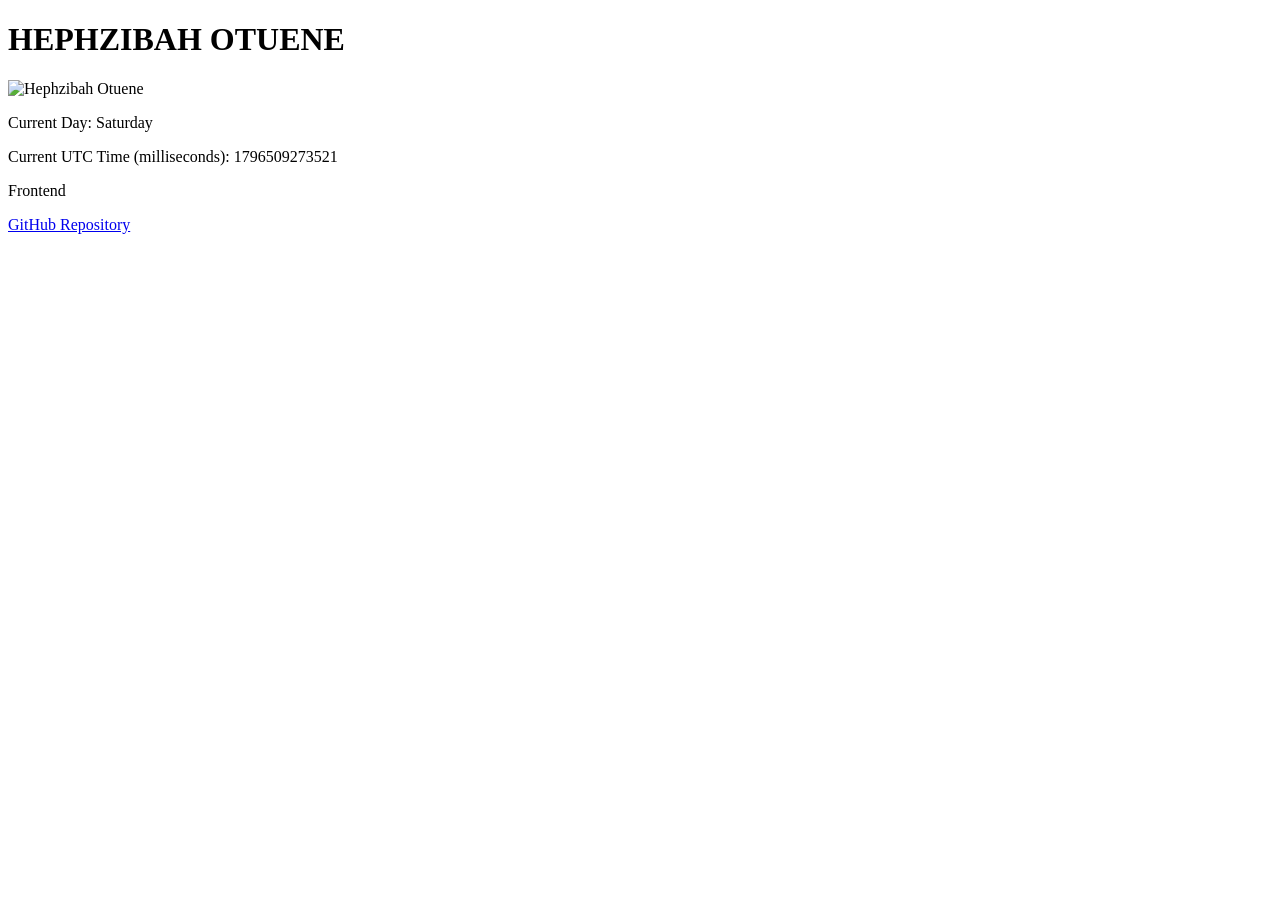
==== Task1.html @ 449fa7bf "Create Task1.html" ====
<!DOCTYPE html>
<html lang="en">
<head>
    <meta charset="UTF-8">
    <meta name="viewport" content="width=device-width, initial-scale=1.0">
    <link rel="stylesheet" href="styles.css"> 
    <title>HEPHZIBAH OTUENE HNG10 FRONTEND TASK 1</title>
</head>
<body>
<h1 data-testid="slackUserName">HEPHZIBAH OTUENE</h1>
<img src="https://ca.slack-edge.com/T05FFAA91JP-U05S1E2PENL-2596bbebc137-512" alt="Hephzibah Otuene" data-testid="slackDisplayImage">
<p data-testid="currentDayOfTheWeek">
<script>
    const daysOfWeek = ["Sunday", "Monday", "Tuesday", "Wednesday", "Thursday", "Friday", "Saturday"];
    const currentDayIndex = new Date().getUTCDay();
    const currentDay = daysOfWeek[currentDayIndex];
    document.querySelector("[data-testid='currentDayOfTheWeek']").textContent = `Current Day: ${currentDay}`;</script>
</p>
<p data-testid="currentUTCTime">
    <script>
    // Function to get the current UTC time in milliseconds
    function getCurrentUTCTime() {
        return new Date().getTime();
    }

    // Get the current UTC time in milliseconds
    var currentUTCTime = getCurrentUTCTime();

    // Display the current UTC time in the element with the data-testid attribute
    var element = document.querySelector('[data-testid="currentUTCTime"]');
    element.textContent = "Current UTC Time (milliseconds): " + currentUTCTime;
    </script>
</p>
<p data-testid="myTrack">Frontend</p>
<a href="https://github.com/heptuene123098/HNG10.git" data-testid="githubURL">GitHub Repository</a>

</body>
</html>
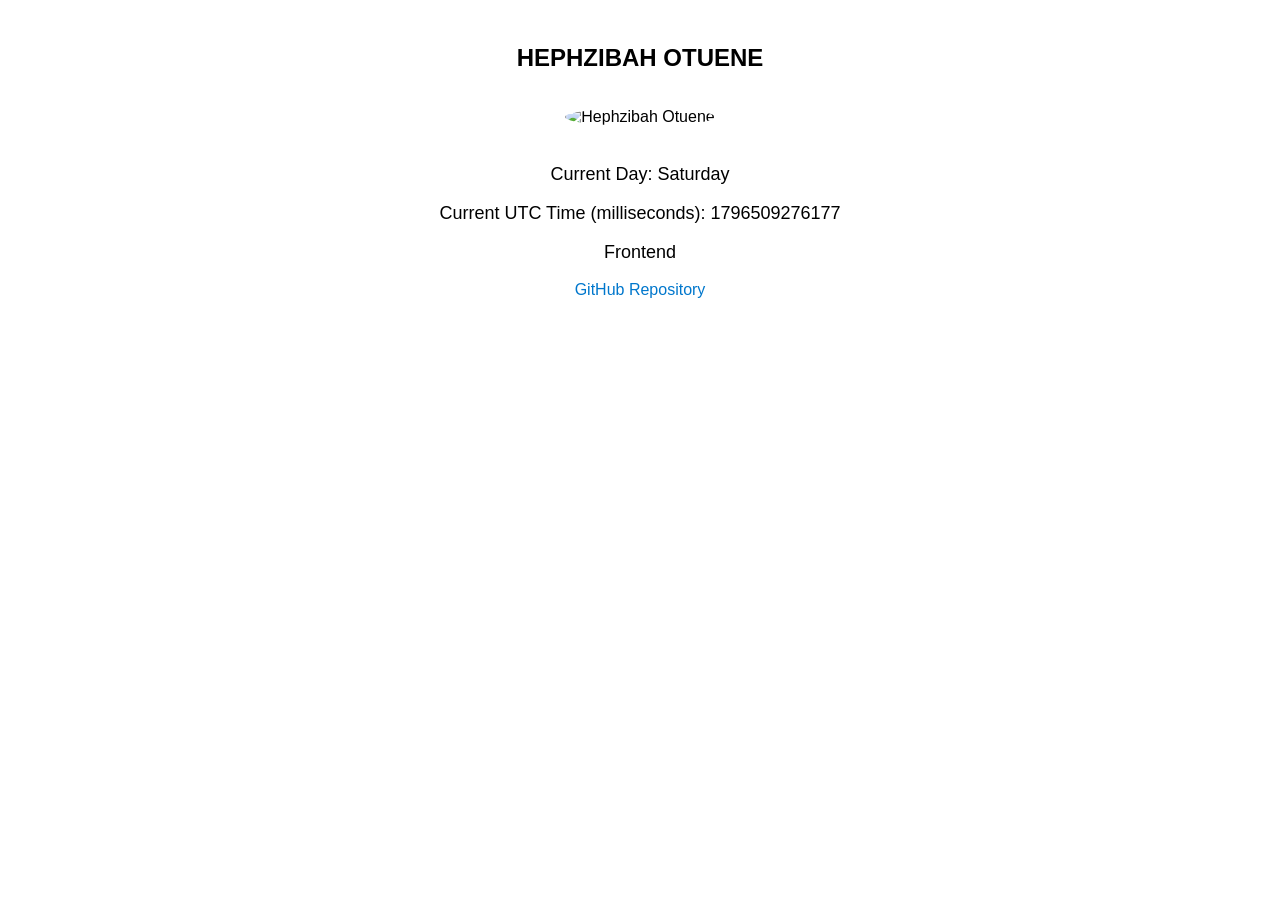
==== commit e1b365b5: "Update Task1.html" ====
--- a/Task1.html
+++ b/Task1.html
@@ -3,7 +3,7 @@
 <head>
     <meta charset="UTF-8">
     <meta name="viewport" content="width=device-width, initial-scale=1.0">
-    <link rel="stylesheet" href="styles.css"> 
+    <link rel="stylesheet" href="Task1.css"> 
     <title>HEPHZIBAH OTUENE HNG10 FRONTEND TASK 1</title>
 </head>
 <body>
--- a/Task1.css
+++ b/Task1.css
@@ -0,0 +1,28 @@
+body {
+    font-family: Arial, sans-serif;
+    text-align: center;
+    padding: 20px;
+}
+
+h1 {
+    font-size: 24px;
+}
+
+img {
+    max-width: 150px;
+    border-radius: 50%;
+    margin: 20px;
+    -webkit-border-radius: 50%;
+    -moz-border-radius: 50%;
+    -ms-border-radius: 50%;
+    -o-border-radius: 50%;
+}
+
+p {
+    font-size: 18px;
+}
+
+a {
+    text-decoration: none;
+    color: #0077cc;
+}
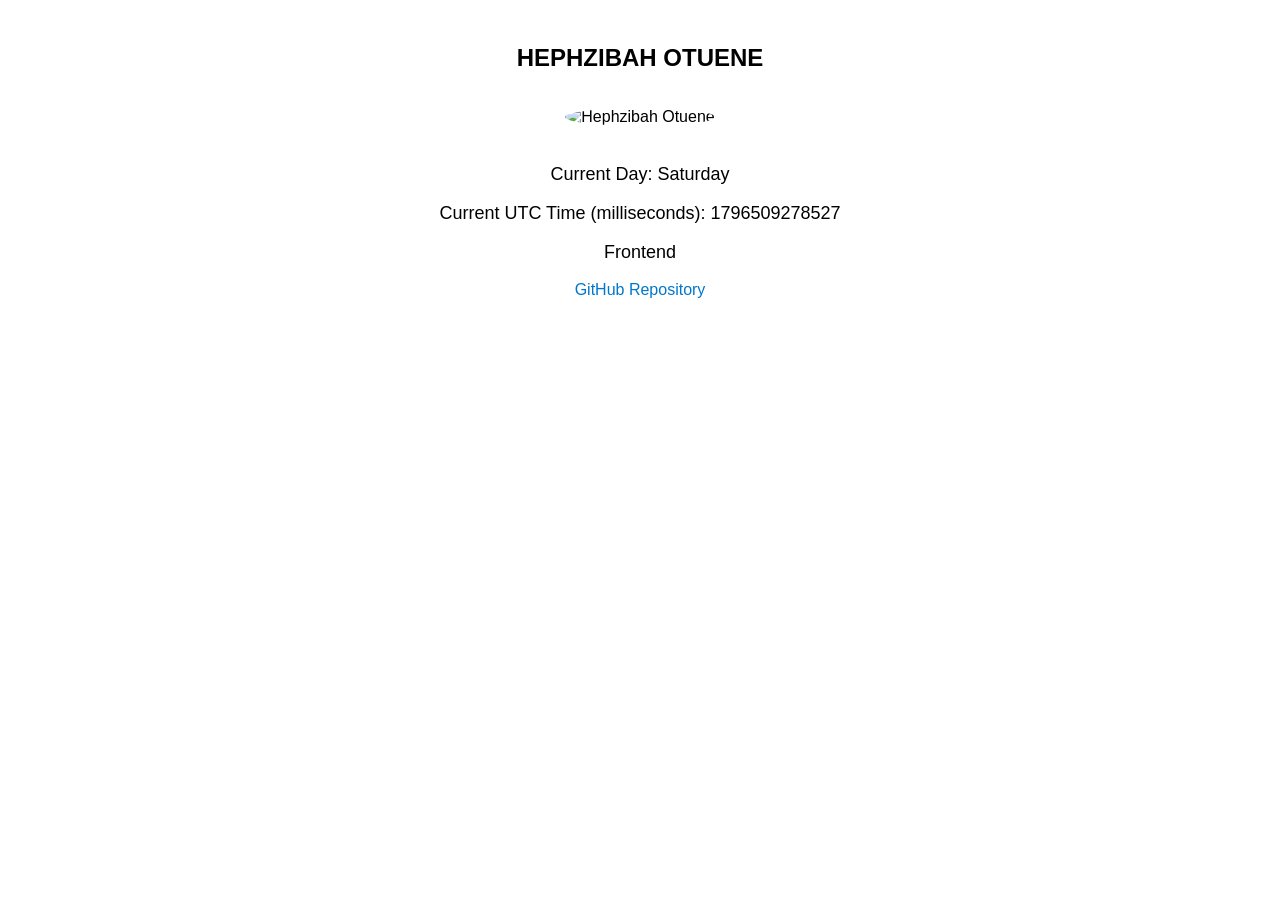
==== commit e021e704: "Update Task1.html" ====
--- a/Task1.html
+++ b/Task1.html
@@ -32,7 +32,7 @@
     </script>
 </p>
 <p data-testid="myTrack">Frontend</p>
-<a href="https://github.com/heptuene123098/HNG10.git" data-testid="githubURL">GitHub Repository</a>
+<a href="https://github.com/heptuene123098/HNG10-Frontend.git" data-testid="githubURL" target="_blank">GitHub Repository</a>
 
 </body>
 </html>
